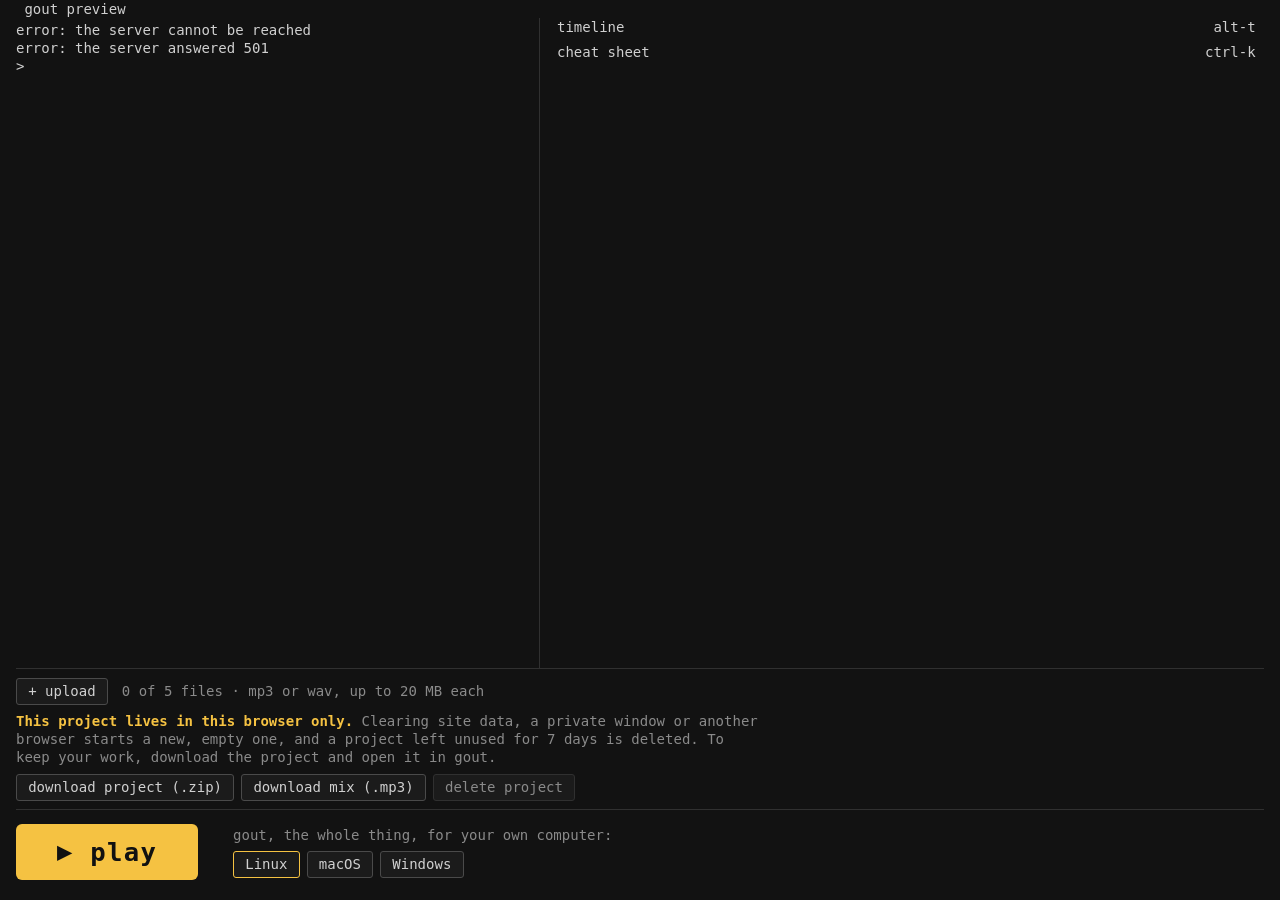
==== gout/webpage/index.html @ bac1770d "The web preview's page, with the fractal gout/webpage/ is the page gout web serves: plain HTML, CSS " ====
<!doctype html>
<html lang="en">
<head>
<meta charset="utf-8">
<meta name="viewport" content="width=device-width, initial-scale=1">
<meta name="color-scheme" content="dark">
<title>gout — a command-line DAW</title>
<meta name="description" content="Try gout, a command-line DAW, in your browser: upload up to five mp3 or wav files, mix them with the same commands as the terminal version, and play the song as a fractal.">
<link rel="icon" href="data:,">
<link rel="stylesheet" href="style.css">
<link rel="stylesheet" href="theme.css">
</head>
<body>
<div id="app">
  <header class="bar r-header"><span id="title"> gout preview</span><span id="title-hint"></span></header>

  <main id="panes">
    <section id="left" aria-label="log and prompt">
      <div id="scroll">
        <div id="log" aria-live="polite"></div>
        <div id="promptline">
          <span id="prompt" class="r-prompt">&gt; </span><input id="line" type="text" autocomplete="off" autocorrect="off" autocapitalize="off" spellcheck="false" aria-label="gout command"><span id="busy" hidden>…</span>
        </div>
      </div>
    </section>
    <section id="right" aria-label="timeline, effect panel and cheat sheet">
      <div id="timeline-box">
        <div class="bar r-header"><span id="timeline-title"> timeline</span><span>alt-t </span></div>
        <pre id="timeline"></pre>
      </div>
      <div id="panel-box" hidden>
        <div class="bar r-header"><span id="panel-title"></span><span>ctrl-g </span></div>
        <pre id="panel"></pre>
      </div>
      <div id="cheat-box">
        <div class="bar r-header"><span> cheat sheet</span><span>ctrl-k </span></div>
        <pre id="cheat"></pre>
      </div>
    </section>
  </main>

  <section id="files" aria-label="files">
    <div id="file-row">
      <label id="upload-button" class="button" title="upload mp3 or wav files">+ upload<input id="upload" type="file" accept=".mp3,.wav,audio/mpeg,audio/wav,audio/x-wav" multiple></label>
      <ul id="file-list"></ul>
      <span id="file-count" class="dim"></span>
    </div>
    <div id="keep">
      <p id="warning"><strong>This project lives in this browser only.</strong> Clearing site data, a private window or another browser starts a new, empty one, and a project left unused for <span id="days">7</span> days is deleted<span id="expires"></span>. To keep your work, download the project and open it in gout.</p>
      <div class="actions">
        <button id="download-zip" class="button" type="button">download project (.zip)</button>
        <button id="download-mp3" class="button" type="button">download mix (.mp3)</button>
        <button id="delete-project" class="button quiet" type="button">delete project</button>
      </div>
    </div>
  </section>

  <footer>
    <button id="big-play" type="button" aria-label="play full screen with the fractal"><span class="triangle">▶</span> play</button>
    <div id="downloads">
      <div class="dim">gout, the whole thing, for your own computer:</div>
      <div class="buttons">
        <button class="button os" type="button" data-os="linux">Linux</button>
        <button class="button os" type="button" data-os="mac">macOS</button>
        <button class="button os" type="button" data-os="windows">Windows</button>
      </div>
      <div id="download-help" hidden></div>
    </div>
  </footer>
</div>

<div id="screen" hidden>
  <canvas id="fractal"></canvas>
  <div id="screen-status" class="r-header"></div>
</div>

<div id="drop" hidden><div>drop mp3 or wav files to upload them</div></div>
<audio id="audio" preload="auto"></audio>
<script src="fractal.js"></script>
<script src="app.js"></script>
</body>
</html>
---- gout/webpage/style.css ----
/* gout's web preview: a terminal in a page. Colours of roles and cells come from theme.css,
   which the server writes from color.json's defaults. */
:root {
  --bg: #121212;
  --bg-2: #1b1b1b;
  --fg: #d0d0d0;
  --dim: #8a8a8a;
  --line: #303030;
  --accent: #f5c242;
  --danger: #ff5f5f;
  --mono: "DejaVu Sans Mono", "Menlo", "SF Mono", "Cascadia Mono", "Consolas", "Liberation Mono", monospace;
}

* { box-sizing: border-box; }
html, body { margin: 0; background: var(--bg); color: var(--fg); }
body { font: 14px/1.3 var(--mono); }
[hidden] { display: none !important; }
button, input { font: inherit; color: inherit; }
pre { margin: 0; font: inherit; white-space: pre; }
.dim { color: var(--dim); }

#app { display: flex; flex-direction: column; min-height: 100vh; padding: 0 16px; }
.bar { display: flex; justify-content: space-between; white-space: pre; overflow: hidden; min-height: 1.3em; flex: none; }
#app > header { margin: 0 -16px; padding: 0 16px; }

/* the two panes, as the terminal ui splits them */
#panes { flex: 1 1 auto; display: grid; grid-template-columns: minmax(28ch, 42%) 1fr; gap: 0 1ch;
         height: calc(100vh - 17rem); min-height: 22rem; }
#left, #right { min-width: 0; min-height: 0; }
#left { border-right: 1px solid var(--line); padding-right: 1ch; }
#scroll { height: 100%; overflow-y: auto; overflow-x: hidden; padding-top: .2em; }
#log div { white-space: pre-wrap; overflow-wrap: anywhere; min-height: 1.3em; }
#promptline { display: flex; align-items: baseline; }
#prompt { white-space: pre; }
#line { flex: 1; min-width: 0; background: transparent; border: 0; outline: 0; padding: 0; caret-color: var(--accent);
        font-weight: bold; }
#busy { color: var(--dim); }

#right { display: flex; flex-direction: column; overflow: hidden; }
#timeline-box, #panel-box { flex: none; }
#timeline, #panel { overflow-x: auto; overflow-y: hidden; padding: .15em 0 .3em; }
#cheat-box { flex: 1 1 auto; min-height: 6em; display: flex; flex-direction: column; }
#cheat { flex: 1; overflow: auto; padding: .15em 0 .3em 1ch; }

/* files, and keeping them */
#files { flex: none; border-top: 1px solid var(--line); padding: .6em 0; display: grid; gap: .5em; }
#file-row { display: flex; flex-wrap: wrap; align-items: center; gap: .5em 1em; }
#file-list { display: contents; list-style: none; margin: 0; padding: 0; }
#file-list li { display: inline-flex; align-items: center; gap: .4em; background: var(--bg-2);
                border: 1px solid var(--line); border-radius: 3px; padding: .1em .2em .1em .5em; max-width: 100%; }
#file-list .name { overflow: hidden; text-overflow: ellipsis; white-space: nowrap; max-width: 24ch; }
#file-list .size { color: var(--dim); }
#file-list .remove { background: none; border: 0; color: var(--dim); cursor: pointer; padding: 0 .35em; font-size: 1.05em; }
#file-list .remove:hover, #file-list .remove:focus-visible { color: var(--danger); }
#file-list li.pending { color: var(--dim); border-style: dashed; }
#upload { position: absolute; width: 1px; height: 1px; opacity: 0; pointer-events: none; }
#keep { display: flex; flex-wrap: wrap; gap: .5em 1.5em; align-items: center; justify-content: space-between; }
#warning { margin: 0; max-width: 88ch; color: var(--dim); }
#warning strong { color: var(--accent); font-weight: bold; }
.actions { display: flex; flex-wrap: wrap; gap: .5em; }

.button { display: inline-block; background: var(--bg-2); border: 1px solid #4a4a4a; border-radius: 3px;
          padding: .25em .8em; cursor: pointer; text-decoration: none; white-space: nowrap; }
.button:hover, .button:focus-visible { border-color: var(--accent); color: #fff; outline: none; }
.button.quiet { border-color: var(--line); color: var(--dim); }
.button.quiet:hover { border-color: var(--danger); color: var(--danger); }
.button[disabled] { opacity: .5; cursor: default; }
label.button:focus-within { border-color: var(--accent); }

/* the footer: the big play and the downloads */
footer { flex: none; border-top: 1px solid var(--line); padding: 1em 0 1.4em; display: flex; flex-wrap: wrap;
         gap: 1em 2.5em; align-items: center; }
#big-play { background: var(--accent); color: #111; border: 0; border-radius: 6px; padding: .45em 1.6em;
            font-size: 1.6rem; font-weight: bold; cursor: pointer; letter-spacing: .05em; }
#big-play:hover, #big-play:focus-visible { background: #ffd75f; outline: 2px solid #fff3; outline-offset: 3px; }
#big-play .triangle { display: inline-block; transform: translateY(-.03em); }
#downloads { display: grid; gap: .45em; flex: 1 1 32ch; }
#downloads .buttons { display: flex; flex-wrap: wrap; gap: .5em; }
.button.os.mine { border-color: var(--accent); }
#download-help { background: var(--bg-2); border: 1px solid var(--line); border-radius: 3px; padding: .6em .8em;
                 max-width: 80ch; }
#download-help p { margin: .2em 0; }
#download-help code { color: #ffd75f; white-space: pre-wrap; }

/* the full-screen fractal */
#screen { position: fixed; inset: 0; background: #000; z-index: 10; }
#fractal { position: absolute; inset: 0; width: 100%; height: 100%; }
#screen-status { position: absolute; left: 0; right: 0; bottom: 0; white-space: pre; overflow: hidden; padding: 0 1ch; }

#drop { position: fixed; inset: 0; z-index: 20; background: #000c; display: grid; place-items: center;
        border: 3px dashed var(--accent); font-size: 1.4rem; }

@media (max-width: 760px) {
  #panes { grid-template-columns: 1fr; height: auto; }
  #left { border-right: 0; padding-right: 0; border-bottom: 1px solid var(--line); }
  #scroll { height: 45vh; }
  #right { overflow: visible; }
  #cheat { max-height: 40vh; }
  #big-play { width: 100%; }
}
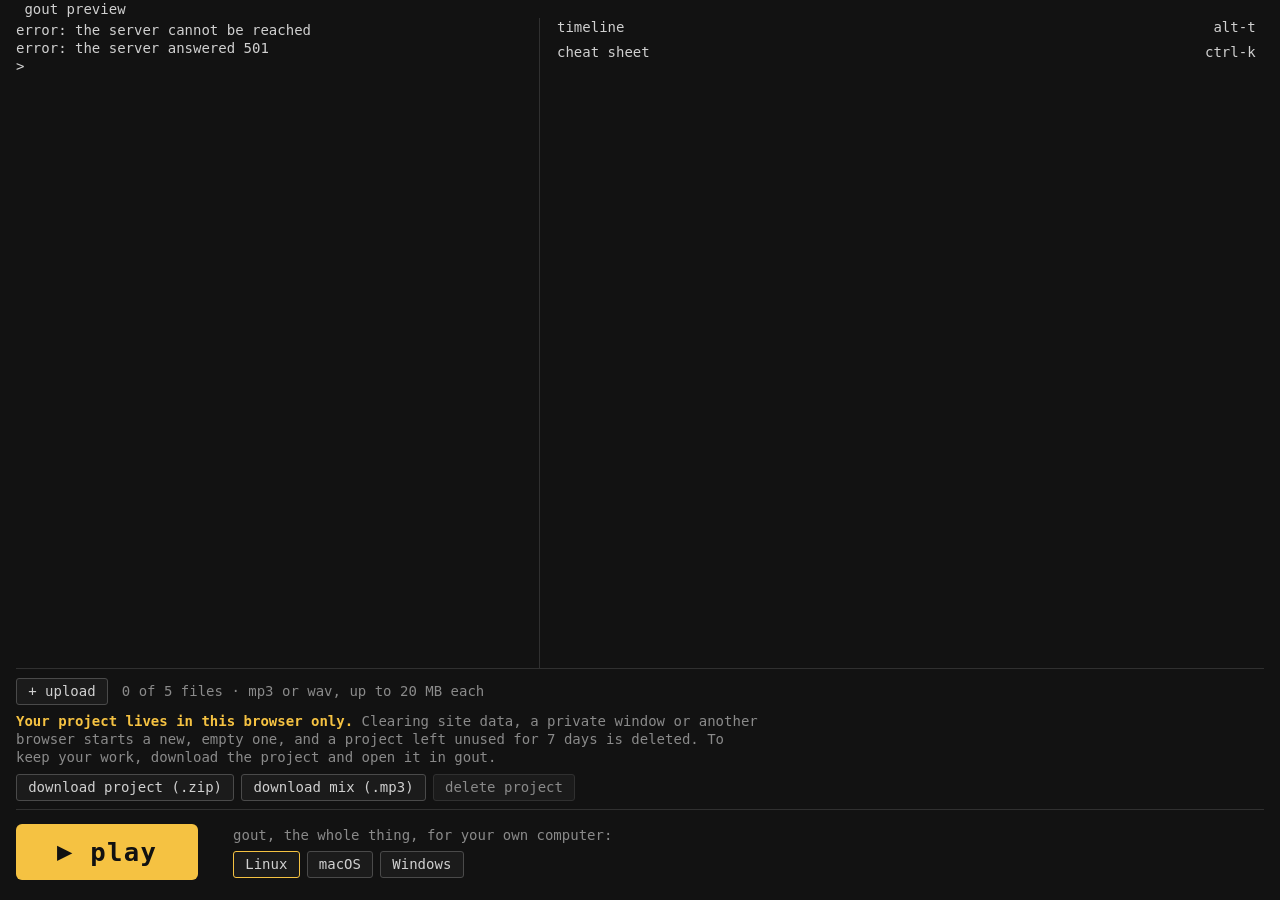
==== commit 421a55f1: "Web preview: "Your project lives in this browser only"; HEAD for the page The warning speaks to the " ====
--- a/gout/webpage/index.html
+++ b/gout/webpage/index.html
@@ -46,7 +46,7 @@
       <span id="file-count" class="dim"></span>
     </div>
     <div id="keep">
-      <p id="warning"><strong>This project lives in this browser only.</strong> Clearing site data, a private window or another browser starts a new, empty one, and a project left unused for <span id="days">7</span> days is deleted<span id="expires"></span>. To keep your work, download the project and open it in gout.</p>
+      <p id="warning"><strong>Your project lives in this browser only.</strong> Clearing site data, a private window or another browser starts a new, empty one, and a project left unused for <span id="days">7</span> days is deleted<span id="expires"></span>. To keep your work, download the project and open it in gout.</p>
       <div class="actions">
         <button id="download-zip" class="button" type="button">download project (.zip)</button>
         <button id="download-mp3" class="button" type="button">download mix (.mp3)</button>
--- a/gout/webpage/style.css
+++ b/gout/webpage/style.css
@@ -80,7 +80,10 @@
 #download-help { background: var(--bg-2); border: 1px solid var(--line); border-radius: 3px; padding: .6em .8em;
                  max-width: 80ch; }
 #download-help p { margin: .2em 0; }
-#download-help code { color: #ffd75f; white-space: pre-wrap; }
+#download-help .files { display: flex; flex-wrap: wrap; gap: .5em; margin: .5em 0; }
+#download-help ol { margin: .4em 0; padding-left: 2.2ch; }
+#download-help li { margin: .15em 0; }
+#download-help a:not(.button) { color: var(--accent); }
 
 /* the full-screen fractal */
 #screen { position: fixed; inset: 0; background: #000; z-index: 10; }
